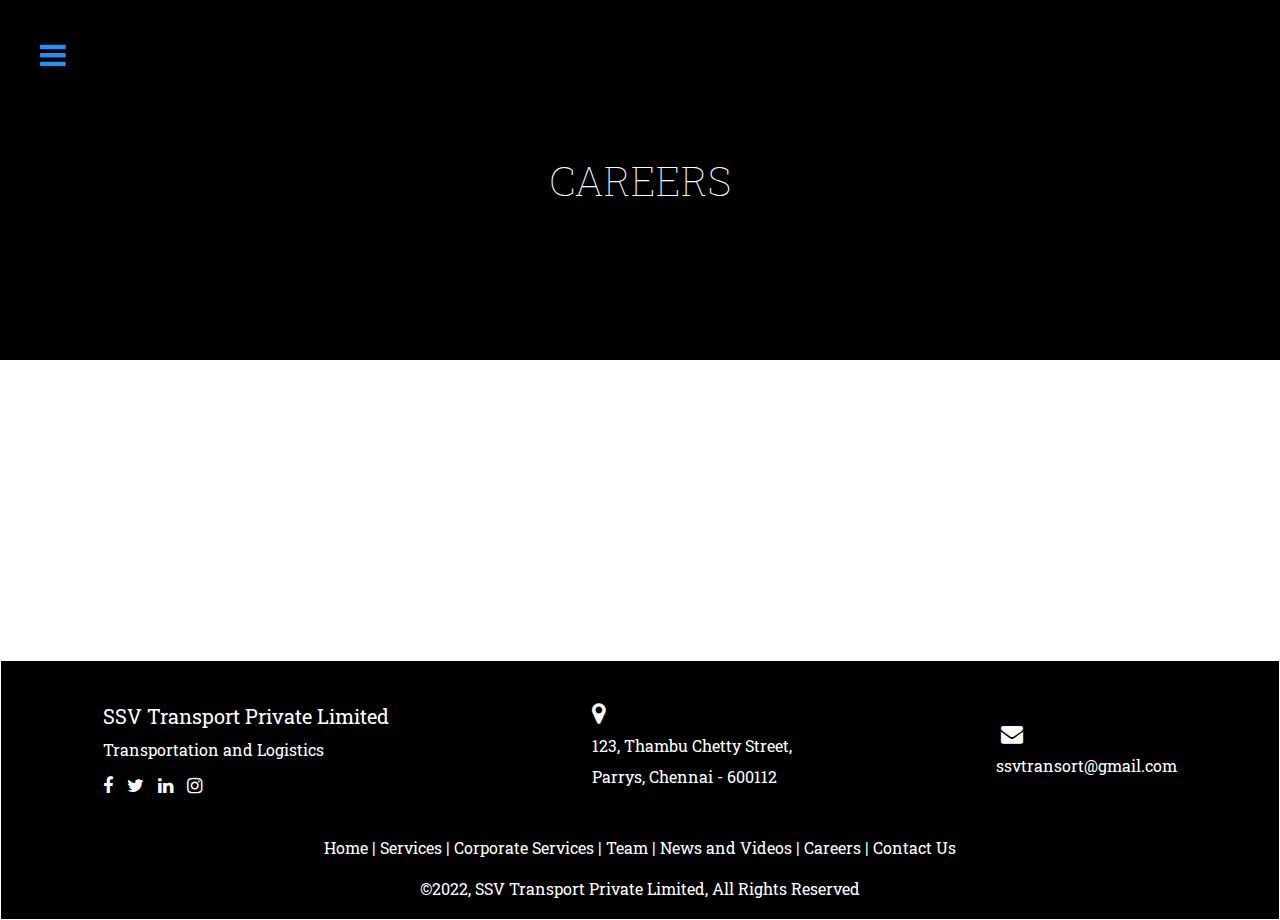
==== careers.html @ b5d48b70 "files added" ====
﻿<!DOCTYPE html>

<html lang="en" xmlns="http://www.w3.org/1999/xhtml">
<head>
    <meta charset="utf-8" name="viewport" content="width=device-width, initial-scale=1.0">
    <title>SSV TRANSPORT</title>
    <link rel="stylesheet" href="style.css" />
    <link href="https://fonts.googleapis.com/css2?family=Roboto+Slab&display=swap" rel="stylesheet">
    <link rel="stylesheet" href="https://cdnjs.cloudflare.com/ajax/libs/font-awesome/4.7.0/css/font-awesome.min.css">
</head>
<body>
    <section class="header">
        <div class="bars">
            <i class="fa fa-bars bar" style="font-size:30px;"></i>
        </div>

        <div class="menu">
            <div class="menu-items">
                <ul>
                    <li><a href="services.html" class="menu-item">Services</a></li>
                    <li><a href="team.html" class="menu-item">Team</a></li>
                    <li><a href="news_and_videos.html" class="menu-item">News and Videos</a></li>
                    <li><a href="careers.html" class="menu-item">Careers</a></li>
                    <li><a href="contact.html" class="menu-item">Contact</a></li>
                </ul>
            </div>
        </div>

        <div class="header_text">
            <h1>CAREERS</h1>
        </div>

    </section>




    <section class="footer" style="margin-top:300px;">
        <div class="footerTop">
            <div class="logo">
                <p>SSV Transport Private Limited</p>
                <span>Transportation and Logistics</span>
                <div class="social-media">
                    <i class="fa fa-facebook"></i>
                    <i class="fa fa-twitter"></i>
                    <i class="fa fa-linkedin"></i>
                    <i class="fa fa-instagram"></i>
                </div>
            </div>
            <div class="address">
                <i class="fa fa-map-marker"></i>
                <p>123, Thambu Chetty Street,</p>
                <p>Parrys, Chennai - 600112</p>
            </div>
            <div class="email">
                <i class="fa fa-envelope env"></i>
                <p>ssvtransort@gmail.com</p>
            </div>
        </div>
        <div class="footerBottom">
            <div class="links">Home | Services | Corporate Services | Team | News and Videos | Careers | Contact Us</div>
        </div>
        <div class="copyRight">
            <p>&copy;2022, SSV Transport Private Limited, All Rights Reserved</p>
        </div>
    </section>


    <script>
        document.querySelector('.bar').addEventListener('click', function () {
            console.log('triggered')

            document.querySelector('.menu').classList.toggle('active');
        })
    </script>
</body>
</html>
---- style.css ----
﻿* {
    margin: 0px;
    padding: 0px;
    box-sizing: border-box;
    font-family: 'Roboto Slab', sans-serif;
    list-style:none;
    text-decoration:none;
}

.container{
    //border:10px solid black;
    overflow:hidden;
}


html {
    scroll-behavior: smooth;
}

.section-title{
    padding:5px;
    border-radius:4px;
    font-weight:100; 
    text-align:center;
    background:black;
    color:white;
    width:300px;
    margin:100px auto 0px;
}

.backToTop a{
    //color:white;
    padding:10px 20px;
    //opacity:0.5;
}

.backToTop {
    position: fixed;
    bottom: 50px;
    right: 30px;
    cursor: pointer;
    
}




/* SECTION 1*/

.section1 {
    width: 100%;
    height: 100vh;
    //border: 1px solid black;
    overflow: hidden;
    position: relative;
    z-index:104;
}

video {
    min-width: 100%;
    min-height: 100%;
    background-size: cover;
    position: absolute;
    top: 0px;
    left: 0px;
    background-size: cover;
    background-position: center center;
    object-fit: cover;
    margin-top: -250px;
    z-index:-2; 
}


.videoCaption {
    position: absolute;
    top: 150px;
    left: 200px;
    animation: fadeInUp 4s linear forwards; 
    opacity: 0;
    transform: translateY(30px);
    color:white;
    //border:1px solid white;
    width:600px;
    height:auto;
    z-index:-1;
}

.menu{
    //border:1px solid white;
    z-index:101;
    height:100vh;
    background-color:black;
    transition:0.4s ease; 
    display:none;
}

.menu-item {
    color:white;
    font-size:24px;
    transition:0.4s ease;

}

.menu-item:hover{
    margin-left:10px;
}

.menu-items li{
    margin:20px;
    text-transform:uppercase;
}

.menu.active{
    height:100vh; 
    display:block;
}

.menu-items{
    color:white;
    position:fixed;
    top:50%;
    left:50%; 
    transform:translate(-50%, -50%); 
    //height:100%; 
}

.title{
    font-size:50px;
    color:dodgerblue;
}

.desc {
    font-size: 30px;
    font-weight: 100;
    color: dodgerblue;
}

.desc_cap {
    font-size: 20px;
    color: dodgerblue;
}

.videoCaption h2{
    font-weight:100;
    margin-bottom:10px;
}

.videoCaption p{
    margin-bottom:10px;
}

.quoteBox{
    //border:2px solid white;
    margin-top:50px;
    background-color:white;
    color:black;
    //opacity:0.7;
    width:450px;
    height:130px;
    padding:25px 30px;
    border-radius:4px;
}

.quoteItems{
    //border:1px solid black;
    width:100%; 
}

.quoteBtn {
    margin-top: 25px;
    z-index: 102;
}

.qBtnLink{
    padding:10px 20px;
    border:1px solid black;
    border-radius:4px;
    background-color:black;
    color:white;
    cursor:pointer;
    //z-index:102;
}


.quoteItem {
    display: flex;
    margin-top: 15px;
    width: 100%;
    //border: 1px solid black;
}

i{
    margin-right:10px;
}

.bars{
    position:fixed;
    top:30px;
    left:30px; 
    
}

.bar{
    z-index:100;
    color:dodgerblue;
    cursor:pointer; 
    padding:10px;
    
}

.pnumber{
    width:90%; 
}

.env{
    margin-left:5px;
}

.arrowIcon {
    width: 30px;
    //border: 1px solid white;
    border-radius: 50%;
    height: 30px;
    display: flex;
    justify-content: center;
    align-items: center;
    position:absolute;
    bottom:70px;
    right:50%;
    transform:translateX(-50%);
}

.down{
    color:red;
    cursor:pointer;
    animation:moveUpandDown 4s infinite;
}

@keyframes moveUpandDown{
    0%, 100%{
        transform:translateY(0px)
    }

    50% {
        transform: translateY(30px)
    }
}

   


@keyframes fadeInUp {
    0% {
        opacity: 0;
        transform: translateY(30px);
    }

    50% {
        opacity: 0.5;
        transform: translateY(15px);
    }

    100% {
        opacity: 1;
        transform: translateY(0px);
    }
}

@media only screen and (max-width:480px){

    .container {
        //border: 10px solid black;
        overflow: hidden;
    }

    .section1{
        width:480px;
        height:100vh;
    }

    video {
        width: 100%;
        height: 100%;
        margin-top:-150px;
    }

    .videoCaption{
        left:0px;
    }

    .videoCaption .title{
        font-size:40px;
    }

    .videoCaption .desc{
        font-size:25px;
    }

    .videoCaption .desc_cap{
        font-size:18px;
        width:450px;
    }

    .quoteBox{
        opacity:0.7;
    }

    .bars{
        left:0px;
    }

    .title, .desc, .desc_cap {
        color: white;
    }

    
}

/* SECTION 2*/

.section2{
    height:100vh;
    width:100%; 
    position:relative;
    
}

.section-body{
    //border:1px solid black;
    width:95%; 
    height:85vh;
    display:flex;
    justify-content:center;
    align-items:center;
    margin:50px auto 0px;
}

.section-body-left{
    width:60%;
}

.section-body-right {
    width: 45%;
}

.section-body-left, .section-body-right{
    height:100%; 
    //border:1px solid red;
}

.section-body-left .img{
    height:100%; 
    width:100%; 
}

    .section-body-left .img img{
        height: 100%;
        width: 100%;
        object-fit:cover;
    }

    .section-body-right p{
        line-height:30px;
        margin-bottom:15px;
        margin-left:10px;
    }

@media only screen and (max-width:480px) {
    .section2{
        margin-top:-140px;
        margin-bottom:0px;
    }

    .section-body{
        flex-direction:column; 
    }

    .section-body-left, .section-body-right{
        width:100%; 
    }

    .sec2{
        margin-bottom:200px;
    }
}


    /* footer section */

    .footer {
        display: flex;
        align-items: center;
        flex-direction: column;
        justify-content: space-around;
        background-color: black;
        color: white;
        width: 100%;
        border: 1px solid white;
    }

    .footerTop {
        //border:1px solid white;
        display: flex;
        width: 100%;
        display: flex;
        justify-content: space-around;
        align-items: center;
        padding: 40px 0px 20px;
    }

        .footerTop .email i {
            font-size: 20px;
        }

        .footerTop .address i {
            margin-bottom: 10px;
            font-size: 24px;
        }

        .footerTop .address p {
            margin-bottom: 10px;
        }

    .logo p {
        margin-bottom: 10px;
        font-size: 20px;
    }

    .logo span {
        display: block;
        margin-bottom: 10px;
    }

    .social-media {
        margin-top: 15px;
    }

        .social-media i {
            transition: 0.4s ease;
            font-size: 18px;
        }

            .social-media i:hover {
                color: dodgerblue;
                cursor: pointer;
            }

    .footer {
        margin-top: 50px;
    }


    .footerTop .email i {
        font-size: 22px;
        margin-bottom: 10px;
    }

    .footerBottom {
        //border:1px solid white;
        margin: 20px 0px;
        font-size: 16px;
    }

    .copyRight {
        margin-bottom: 20px;
    }


    /* SECTION 3*/

    .section3 {
        height: 100vh;
        width: 100%;
        position: relative;
        margin-bottom: 20px;
    }

    /* services */

    .services {
        width: 90%;
        height: 80vh;
        //border:1px solid red;
        margin: 50px auto 0px;
        display: flex;
        justify-content: center;
        align-items: center;
    }

    .service {
        width: 25%;
        height: 100%;
        border: 1px solid black;
        text-align: center;
    }

    .serviceTop {
        height: 39%;
        width: 100%;
        //border: 1px solid red;
    }

    .serviceBottom {
        height: 61%;
        width: 100%;
        //border:1px solid red;
    }

    .serviceBottom h2{
        margin:20px 0px;
    }

    .serviceBottom p{
        line-height:30px;
        
    }

    .owl-carousel {
        height: 100%;
        width: 100%;
        //border:2px solid black;
    }

        .owl-carousel img {
            width: 100%;
            height: 100%;
        }


@media only screen and (max-width:480px) {

    .section3{
        margin-top:550px;
        height:280vh;
    }

    .services{
        flex-direction:column;
        height:100%; 
    }

    .service{
        width:100%;
        height:100%; 
        border:0px solid black;
    }

    .sec3{
        margin-top:0px;
    }

    .serviceTop{
        height:50%; 
    }

    .serviceBottom {
        height: 50%;
        margin-top:30px;
    }
    
}

    /* SECTION 4*/

    .section4 {
        width: 90%;
        margin: 0px auto;
        height: 60vh;
        //border: 1px solid black;
    }

    .section4content {
        display: flex;
        width: 100%;
        justify-content: center;
        align-items: center;
        margin: 50px auto 0px;
        //border:1px solid black;
    }

    .section4left, .section4right {
        width: 50%;
        //border:1px solid black;
        text-align: center;
    }



        .section4left p {
            line-height: 30px;
            font-size: 16px;
        }

        .section4right li {
            margin-bottom: 10px;
            text-align:left;
            margin-left:100px;
        }

    .mission, .vision {
        margin-bottom: 20px;
    }

@media only screen and (max-width:480px) {
    .section4{
        margin-top:150px;
        margin-bottom:200px;
    }

    .section4content{
        flex-direction:column; 
        
    }

    .section4left, .section4right {
        width: 100%;
        text-align: left;
    }

    .section4right{
        margin-top:30px;
    }

    .footerTop{
        flex-direction:column;
        align-items:flex-start;
    }
    
    .logo, .address{
        //border:1px solid white;
        margin-bottom:25px;
    }

    .footerBottom{
        text-align:center;
    }

    .copyRight{
        font-size:14px;
        margin-top:20px;
    }

    .section4right li {
        margin-bottom: 20px;
        text-align: left;
        margin-left: 0px;
    }
}

/* contact page */

.header{
    width:100%; 
    height:40vh;
    background-color:black;
    color:white;
}

.header_text{
    display:flex;
    justify-content:center;
    align-items:center;
    height:100%; 
}

.header_text h1{
    font-size:40px;
    font-weight:100; 
}

.contact{
    //margin-top:100px;
    height:90vh;
    border:10px solid black;
    width:100%; 
    display:flex;
}

.contactLeft, .contactRight{
    width:50%; 
    height:100%; 
    border:2px solid red;
}

.contactLeft{
    display:flex;
    flex-direction:column;
    height:100%; 
}

.contactAddress, .contactMap{
    width:100%;
    height:50%;
    //border:2px solid green;
}

.contactHeader{
    width:100%; 
    text-align:center;
    margin-top:50px;
    font-size:20px;
}

.contactAddress{
    text-align:center;
    margin-top:20px;
}

.contactForm{
    border:1px solid black;
}
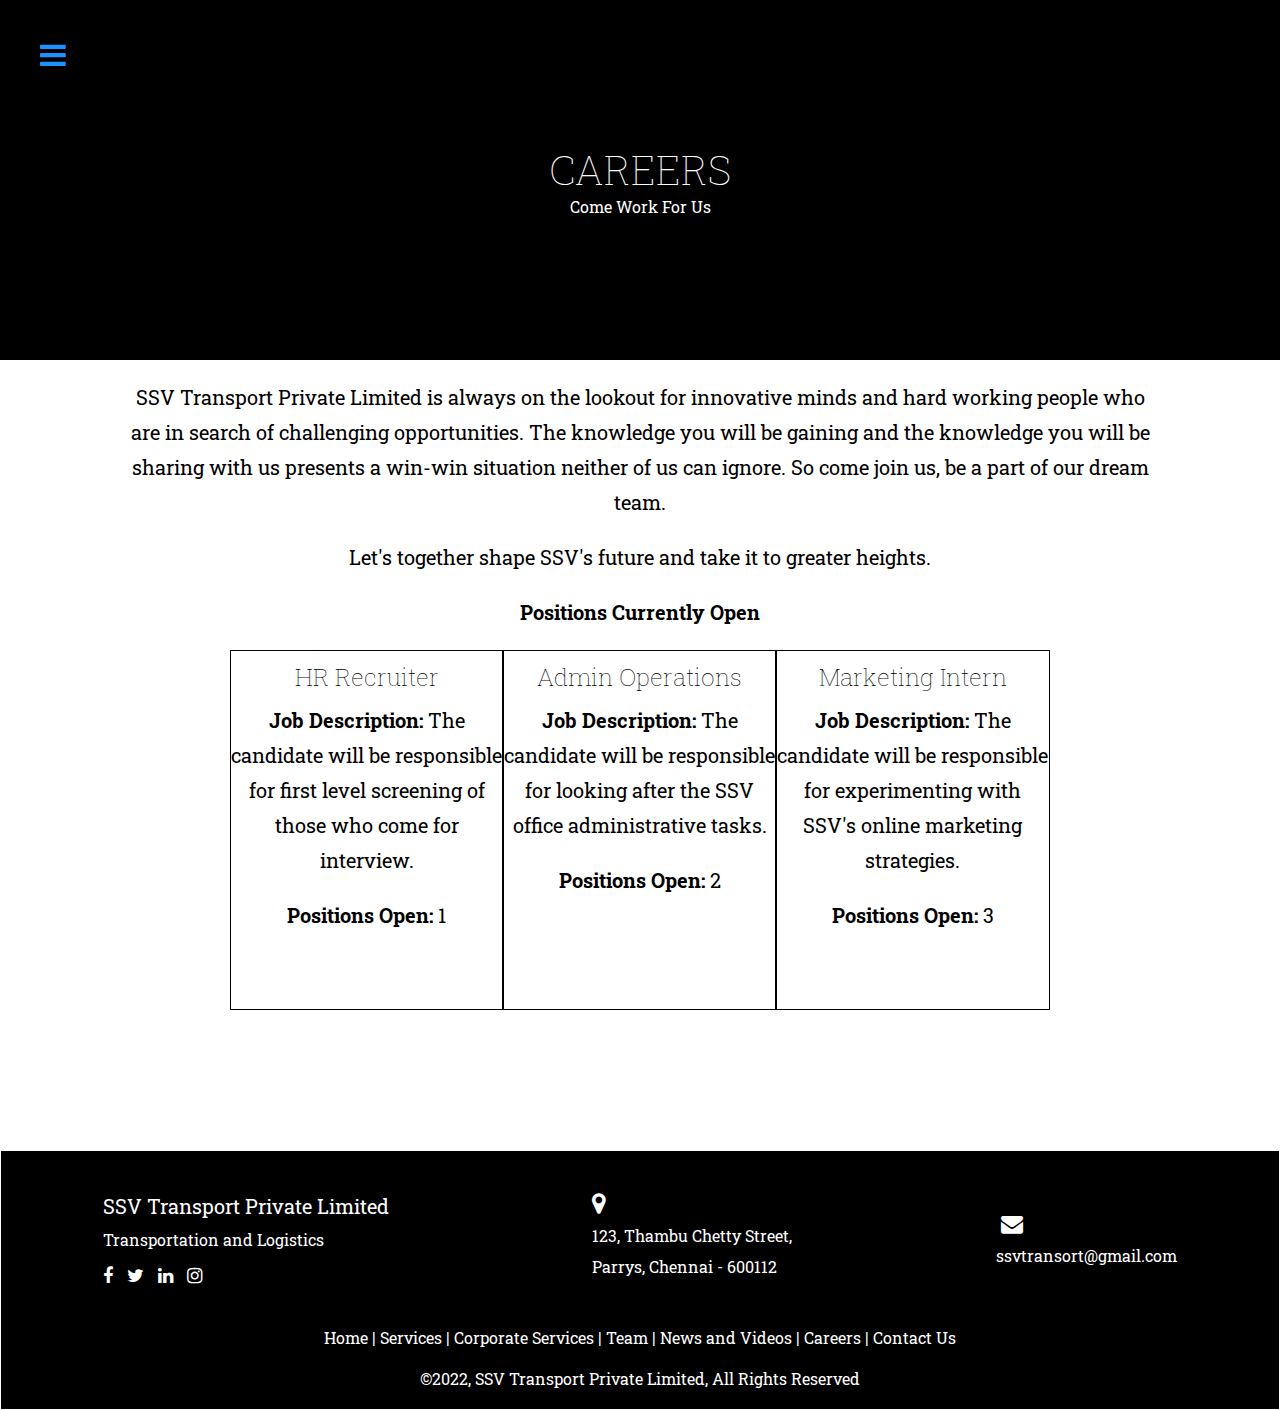
==== commit 627bbb60: "files updated" ====
--- a/careers.html
+++ b/careers.html
@@ -9,61 +9,87 @@
     <link rel="stylesheet" href="https://cdnjs.cloudflare.com/ajax/libs/font-awesome/4.7.0/css/font-awesome.min.css">
 </head>
 <body>
-    <section class="header">
-        <div class="bars">
-            <i class="fa fa-bars bar" style="font-size:30px;"></i>
-        </div>
+    <div class="careerContainer">
+        <section class="header">
+            <div class="bars">
+                <i class="fa fa-bars bar" style="font-size:30px;"></i>
+            </div>
 
-        <div class="menu">
-            <div class="menu-items">
-                <ul>
-                    <li><a href="services.html" class="menu-item">Services</a></li>
-                    <li><a href="team.html" class="menu-item">Team</a></li>
-                    <li><a href="news_and_videos.html" class="menu-item">News and Videos</a></li>
-                    <li><a href="careers.html" class="menu-item">Careers</a></li>
-                    <li><a href="contact.html" class="menu-item">Contact</a></li>
-                </ul>
+            <div class="menu">
+                <div class="menu-items">
+                    <ul>
+                        <li><a href="services.html" class="menu-item">Services</a></li>
+                        <li><a href="team.html" class="menu-item">Team</a></li>
+                        <li><a href="news_and_videos.html" class="menu-item">News and Videos</a></li>
+                        <li><a href="careers.html" class="menu-item">Careers</a></li>
+                        <li><a href="contact.html" class="menu-item">Contact</a></li>
+                    </ul>
+                </div>
             </div>
-        </div>
 
-        <div class="header_text">
-            <h1>CAREERS</h1>
-        </div>
+            <div class="header_text">
+                <h1>CAREERS</h1>
+                <span>Come Work For Us</span>
+            </div>
 
-    </section>
+        </section>
+
+        <section class="careers">
+            <p>SSV Transport Private Limited is always on the lookout for innovative minds and hard working people who are in search of challenging opportunities. The knowledge you will be gaining and the knowledge you will be sharing with us presents a win-win situation neither of us can ignore. So come join us, be a part of our dream team. </p>
+            <p>Let's together shape SSV's future and take it to greater heights.</p>
+            <p><b>Positions Currently Open</b></p>
+            <div class="openPositions">
+                <div class="openPosition">
+                    <h2>HR Recruiter</h2>
+                    <p class="jd"><b>Job Description:</b> The candidate will be responsible for first level screening of those who come for interview.</p>
+                    <p class="jd"><b>Positions Open:</b> 1</p>
+                </div>
+                <div class="openPosition">
+                    <h2>Admin Operations</h2>
+                    <p class="jd"><b>Job Description:</b> The candidate will be responsible for looking after the SSV office administrative tasks.</p>
+                    <p class="jd"><b>Positions Open:</b> 2</p>
+                </div>
+                <div class="openPosition">
+                    <h2>Marketing Intern</h2>
+                    <p class="jd"><b>Job Description:</b> The candidate will be responsible for experimenting with SSV's online marketing strategies.</p>
+                    <p class="jd"><b>Positions Open:</b> 3</p>
+                </div>
+            </div>
+        </section>
 
 
 
 
-    <section class="footer" style="margin-top:300px;">
-        <div class="footerTop">
-            <div class="logo">
-                <p>SSV Transport Private Limited</p>
-                <span>Transportation and Logistics</span>
-                <div class="social-media">
-                    <i class="fa fa-facebook"></i>
-                    <i class="fa fa-twitter"></i>
-                    <i class="fa fa-linkedin"></i>
-                    <i class="fa fa-instagram"></i>
+        <section class="footer">
+            <div class="footerTop">
+                <div class="logo">
+                    <p>SSV Transport Private Limited</p>
+                    <span>Transportation and Logistics</span>
+                    <div class="social-media">
+                        <i class="fa fa-facebook"></i>
+                        <i class="fa fa-twitter"></i>
+                        <i class="fa fa-linkedin"></i>
+                        <i class="fa fa-instagram"></i>
+                    </div>
+                </div>
+                <div class="address">
+                    <i class="fa fa-map-marker"></i>
+                    <p>123, Thambu Chetty Street,</p>
+                    <p>Parrys, Chennai - 600112</p>
+                </div>
+                <div class="email">
+                    <i class="fa fa-envelope env"></i>
+                    <p>ssvtransort@gmail.com</p>
                 </div>
             </div>
-            <div class="address">
-                <i class="fa fa-map-marker"></i>
-                <p>123, Thambu Chetty Street,</p>
-                <p>Parrys, Chennai - 600112</p>
+            <div class="footerBottom">
+                <div class="links">Home | Services | Corporate Services | Team | News and Videos | Careers | Contact Us</div>
             </div>
-            <div class="email">
-                <i class="fa fa-envelope env"></i>
-                <p>ssvtransort@gmail.com</p>
+            <div class="copyRight">
+                <p>&copy;2022, SSV Transport Private Limited, All Rights Reserved</p>
             </div>
-        </div>
-        <div class="footerBottom">
-            <div class="links">Home | Services | Corporate Services | Team | News and Videos | Careers | Contact Us</div>
-        </div>
-        <div class="copyRight">
-            <p>&copy;2022, SSV Transport Private Limited, All Rights Reserved</p>
-        </div>
-    </section>
+        </section>
+    </div>
 
 
     <script>
--- a/style.css
+++ b/style.css
@@ -113,6 +113,7 @@
 .menu.active{
     height:100vh; 
     display:block;
+   
 }
 
 .menu-items{
@@ -546,7 +547,7 @@
     }
 
     .sec3{
-        margin-top:0px;
+        margin-bottom:100px;
     }
 
     .serviceTop{
@@ -555,7 +556,7 @@
 
     .serviceBottom {
         height: 50%;
-        margin-top:30px;
+        margin-top:0px;
     }
     
 }
@@ -603,7 +604,7 @@
 
 @media only screen and (max-width:480px) {
     .section4{
-        margin-top:150px;
+        margin-top:200px;
         margin-bottom:200px;
     }
 
@@ -658,6 +659,7 @@
 
 .header_text{
     display:flex;
+    flex-direction:column;
     justify-content:center;
     align-items:center;
     height:100%; 
@@ -671,7 +673,7 @@
 .contact{
     //margin-top:100px;
     height:90vh;
-    border:10px solid black;
+    //border:1px solid black;
     width:100%; 
     display:flex;
 }
@@ -679,7 +681,7 @@
 .contactLeft, .contactRight{
     width:50%; 
     height:100%; 
-    border:2px solid red;
+    //border:2px solid red;
 }
 
 .contactLeft{
@@ -701,17 +703,364 @@
     font-size:20px;
 }
 
+.contactHeader h2{
+    margin-bottom:15px;
+}
+
 .contactAddress{
     text-align:center;
     margin-top:20px;
 }
 
-.contactForm{
-    border:1px solid black;
-}
-
-
-
-
-
-
+@media only screen and (max-width:480px) {
+    .header{
+        width:480px;
+    }
+
+    .contact{
+        height:195vh;
+        flex-direction:column;
+    }
+
+    .contactLeft, .contactRight{
+        width:100%; 
+    }
+
+    .cc{
+        overflow:hidden;
+    }
+
+}
+
+    /* form */
+
+    .contactForm {
+        //border:1px solid black;
+    }
+
+    .formcontrol {
+        margin-bottom: 20px;
+    }
+
+    .formControl1 {
+        //border:1px solid black;
+        display: flex;
+        justify-content: flex-start;
+        align-items: center;
+        width: 100%;
+    }
+
+        .formControl1 input {
+            width: 50%;
+            padding: 5px;
+            outline: none;
+            font-size: 16px;
+        }
+
+    .formControl2 {
+        display: flex;
+        justify-content: flex-start;
+        align-items: center;
+        width: 100%;
+    }
+
+        .formControl2 input {
+            width: 100%;
+            padding: 5px;
+            outline: none;
+            font-size: 16px;
+        }
+
+    .formControl3 {
+        display: flex;
+        justify-content: flex-start;
+        align-items: center;
+        width: 100%;
+    }
+
+        .formControl3 textarea {
+            width: 100%;
+            padding: 5px;
+            outline: none;
+            font-size: 16px;
+        }
+
+    .btn {
+        padding: 15px 20px;
+        background-color: black;
+        color: white;
+        text-transform: uppercase;
+        font-size: 16px;
+    }
+
+    .para {
+        color: #B0B0B0;
+        margin-top: 30px;
+        font-size: 16px;
+    }
+
+    /* careers page */
+
+    .careers {
+        width: 80%;
+        margin: 20px auto;
+        height: 80vh;
+        //border:1px solid black;
+    }
+
+        .careers p {
+            text-align: center;
+            font-size: 20px;
+            line-height: 35px;
+            margin-bottom: 20px;
+        }
+
+    .openPositions {
+        width: 80%;
+        height: 40vh;
+        //border:1px solid black;
+        margin: 10px auto;
+        display: flex;
+        justify-content: flex-start;
+        align-items: center;
+    }
+
+    .openPosition {
+        width: 33.33%;
+        border: 1px solid black;
+        height: 100%;
+        text-align: center;
+    }
+
+        .openPosition h2 {
+            font-weight: 100;
+            margin-top: 10px;
+        }
+
+    .jd {
+        font-size: 16px;
+        line-height: 30px;
+        margin-top: 10px;
+    }
+
+    @media only screen and (max-width:480px) {
+        .header {
+            width: 480px;
+        }
+
+        .careers {
+            width: 480px;
+            height: 150vh;
+        }
+
+            .careers p {
+                font-size: 18px;
+                width: 460px;
+            }
+
+        .openPositions {
+            flex-direction: column;
+            width: 100%;
+        }
+
+        .openPosition {
+            width: 100%;
+            height: 100%;
+            border: 0px solid black;
+            margin-bottom: 20px;
+        }
+
+        .careerContainer {
+            overflow: hidden;
+        }
+    }
+
+
+
+
+
+
+    /* team page */
+
+    .team {
+        width: 80%;
+        height: 130vh;
+        //border:1px solid red;
+        margin: 100px auto;
+    }
+
+    .teamMembers {
+        display: flex;
+        justify-content: flex-start;
+        align-items: center;
+        flex-wrap: wrap;
+    }
+
+    .teamMember {
+        width: 33.33%;
+        height: 300px;
+        //border:1px solid black;
+    }
+
+    .teamMemberImage {
+        width: 50%;
+        height: 70%;
+        //border:1px solid blue;
+        border-radius: 50%;
+        margin: auto;
+    }
+
+        .teamMemberImage img {
+            width: 100%;
+            height: 100%;
+            border-radius: 50%;
+            object-fit: cover;
+        }
+
+    .teamMemberDetails {
+        width: 100%;
+        height: 30%;
+        //border: 1px solid green;
+        text-align: center;
+    }
+
+        .teamMemberDetails h2 {
+            margin-top: 20px;
+        }
+
+
+    @media only screen and (max-width:480px) {
+        .teamContainer {
+            overflow: hidden;
+        }
+
+
+        .header {
+            width: 480px;
+        }
+
+        .team {
+            height: 360vh;
+        }
+
+        .teamMembers {
+            flex-direction: column;
+        }
+
+        .teamMember {
+            width: 100%;
+        }
+    }
+
+    /* news and video page */
+
+    .news-items {
+        height: 115vh;
+        border: 1px solid black;
+        width: 80%;
+        margin: 100px auto;
+        display: flex;
+        justify-content: flex-start;
+        align-items: center;
+    }
+
+    .news-items-left {
+        width: 75%;
+        height: 100%;
+        border: 1px solid black;
+    }
+
+    .news-item-left {
+        //border:1px solid black;
+        margin: 10px 0px;
+    }
+
+        .news-item-left h3 {
+            margin-bottom: 10px;
+        }
+
+        .news-item-left p {
+            margin-bottom: 10px;
+        }
+
+
+
+
+
+    .news-items-right {
+        width: 25%;
+        height: 100%;
+        border: 1px solid black;
+    }
+
+    .news-header {
+        text-align: center;
+        margin-top: 0px;
+        background-color: black;
+        color: white;
+        width: 100%;
+    }
+
+    .video-contents {
+        width: 100%;
+        height: 90%;
+        //border:1px solid green;
+        display: flex;
+        flex-direction: column;
+    }
+
+    .video-content {
+        width: 100%;
+        height: 30%;
+        margin-bottom: 30px;
+    }
+
+        .video-content img {
+            width: 100%;
+            height: 100%;
+        }
+
+    .xx {
+        margin-top: 20px;
+    }
+
+    @media only screen and (max-width:480px) {
+        .nnv_container {
+            overflow: hidden;
+        }
+
+        .header {
+            width: 480px;
+        }
+
+        .news-header h2 {
+            margin-bottom: 20px;
+        }
+
+        .news-items {
+            height: 355vh;
+            flex-direction: column;
+            border: 0px solid black;
+        }
+
+        .news-items-left {
+            width: 100%;
+            border: 0px solid black;
+        }
+
+        .news-item-left, .news-items-right {
+            width: 100%;
+            border: 0px solid black;
+        }
+
+        .news-items-right {
+            margin-top: 50px;
+        }
+    }
+
+
+
+
+
+
+
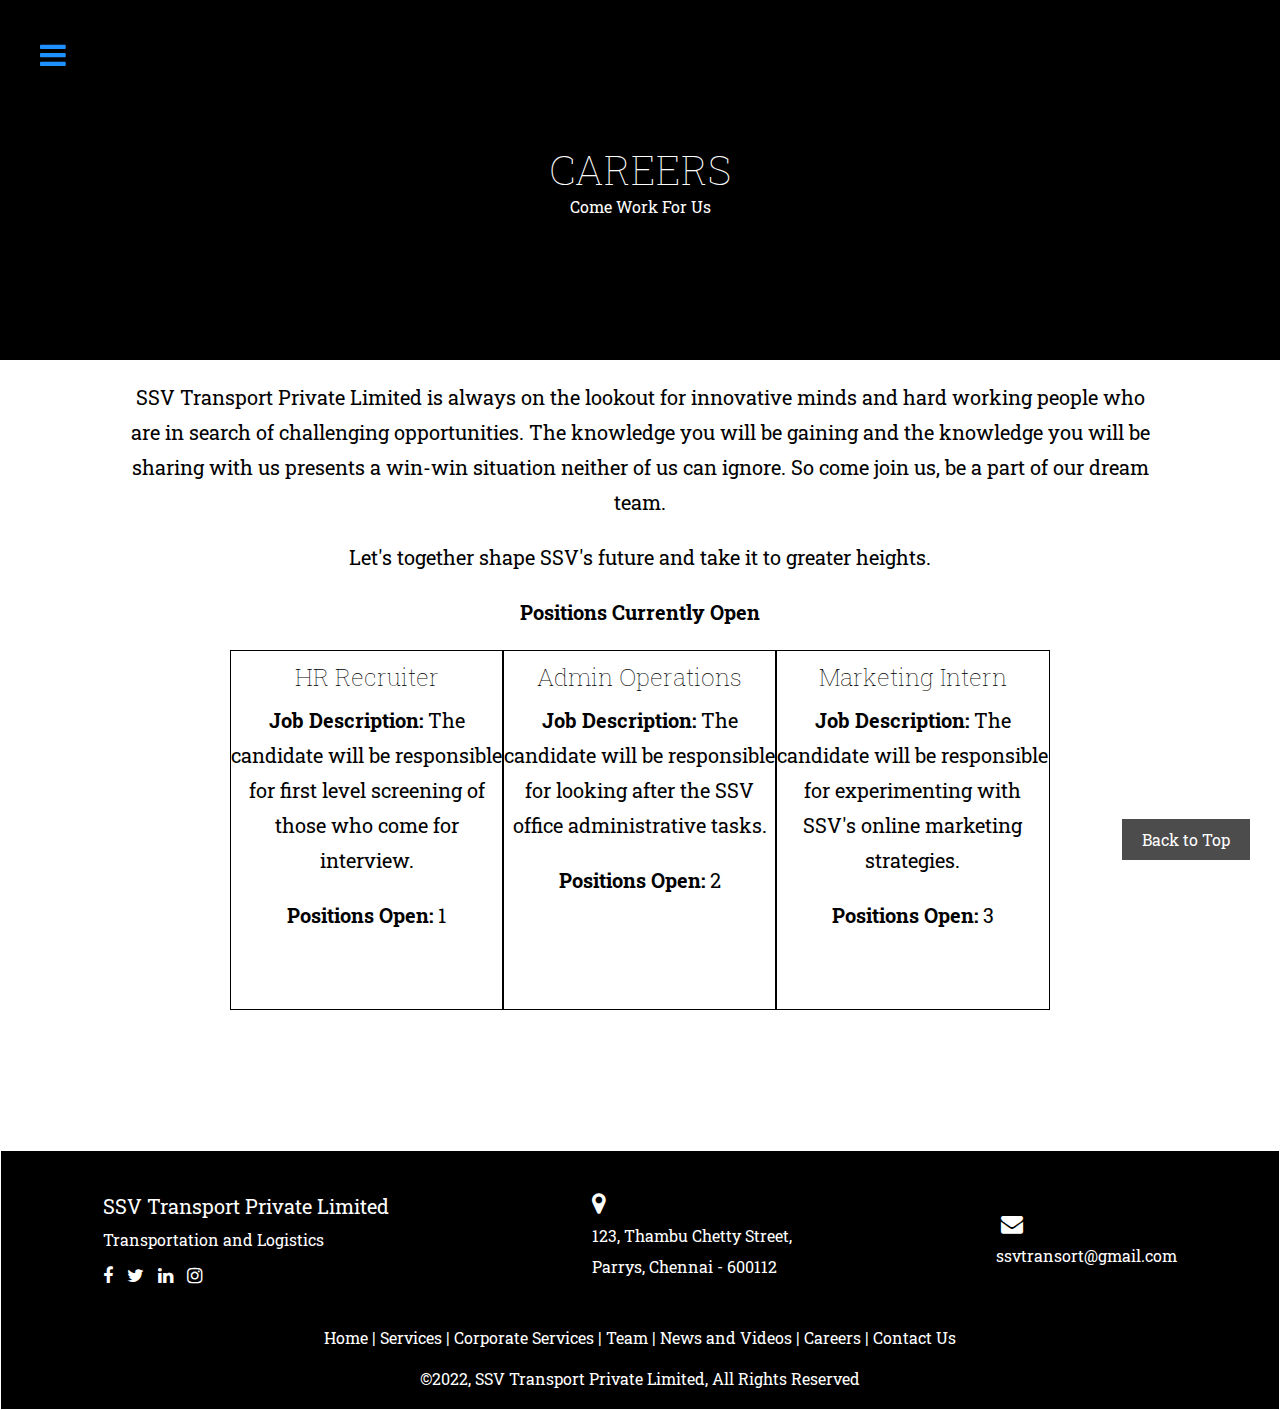
==== commit b053a760: "files udpated" ====
--- a/careers.html
+++ b/careers.html
@@ -35,6 +35,7 @@
         </section>
 
         <section class="careers">
+            <div class="backToTop"><a href="#top">Back to Top</a></div>
             <p>SSV Transport Private Limited is always on the lookout for innovative minds and hard working people who are in search of challenging opportunities. The knowledge you will be gaining and the knowledge you will be sharing with us presents a win-win situation neither of us can ignore. So come join us, be a part of our dream team. </p>
             <p>Let's together shape SSV's future and take it to greater heights.</p>
             <p><b>Positions Currently Open</b></p>
--- a/style.css
+++ b/style.css
@@ -29,9 +29,10 @@
 }
 
 .backToTop a{
-    //color:white;
+    color:white;
     padding:10px 20px;
-    //opacity:0.5;
+    background-color:black;
+    opacity:0.7;
 }
 
 .backToTop {
@@ -676,12 +677,14 @@
     //border:1px solid black;
     width:100%; 
     display:flex;
+    position:relative;
 }
 
 .contactLeft, .contactRight{
     width:50%; 
     height:100%; 
     //border:2px solid red;
+    
 }
 
 .contactLeft{
@@ -806,6 +809,7 @@
         margin: 20px auto;
         height: 80vh;
         //border:1px solid black;
+        position:relative;
     }
 
         .careers p {
@@ -856,6 +860,7 @@
             .careers p {
                 font-size: 18px;
                 width: 460px;
+                text-align:left;
             }
 
         .openPositions {
@@ -868,6 +873,7 @@
             height: 100%;
             border: 0px solid black;
             margin-bottom: 20px;
+            text-align:left;
         }
 
         .careerContainer {
@@ -894,6 +900,7 @@
         justify-content: flex-start;
         align-items: center;
         flex-wrap: wrap;
+        position:relative;
     }
 
     .teamMember {
@@ -962,6 +969,7 @@
         display: flex;
         justify-content: flex-start;
         align-items: center;
+        position:relative;
     }
 
     .news-items-left {
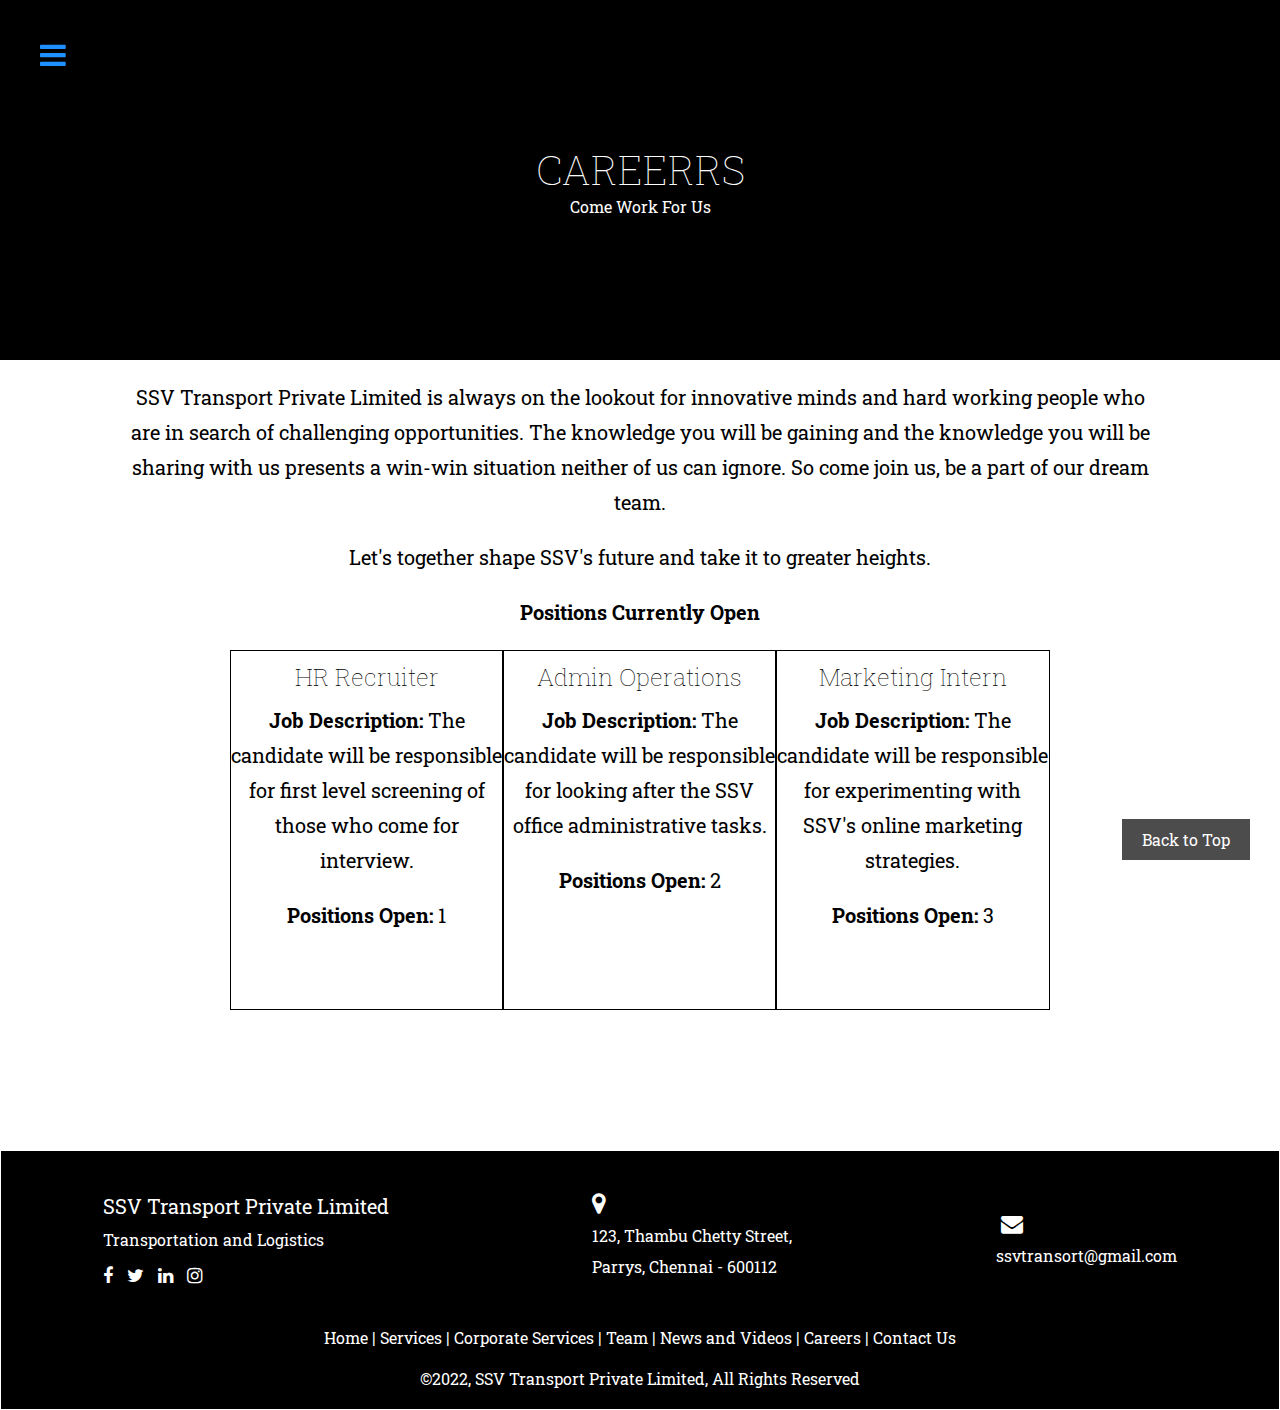
==== commit dc129e84: "Update careers.html" ====
--- a/careers.html
+++ b/careers.html
@@ -28,7 +28,7 @@
             </div>
 
             <div class="header_text">
-                <h1>CAREERS</h1>
+                <h1>CAREERRS</h1>
                 <span>Come Work For Us</span>
             </div>
 
@@ -101,4 +101,4 @@
         })
     </script>
 </body>
-</html>+</html>
